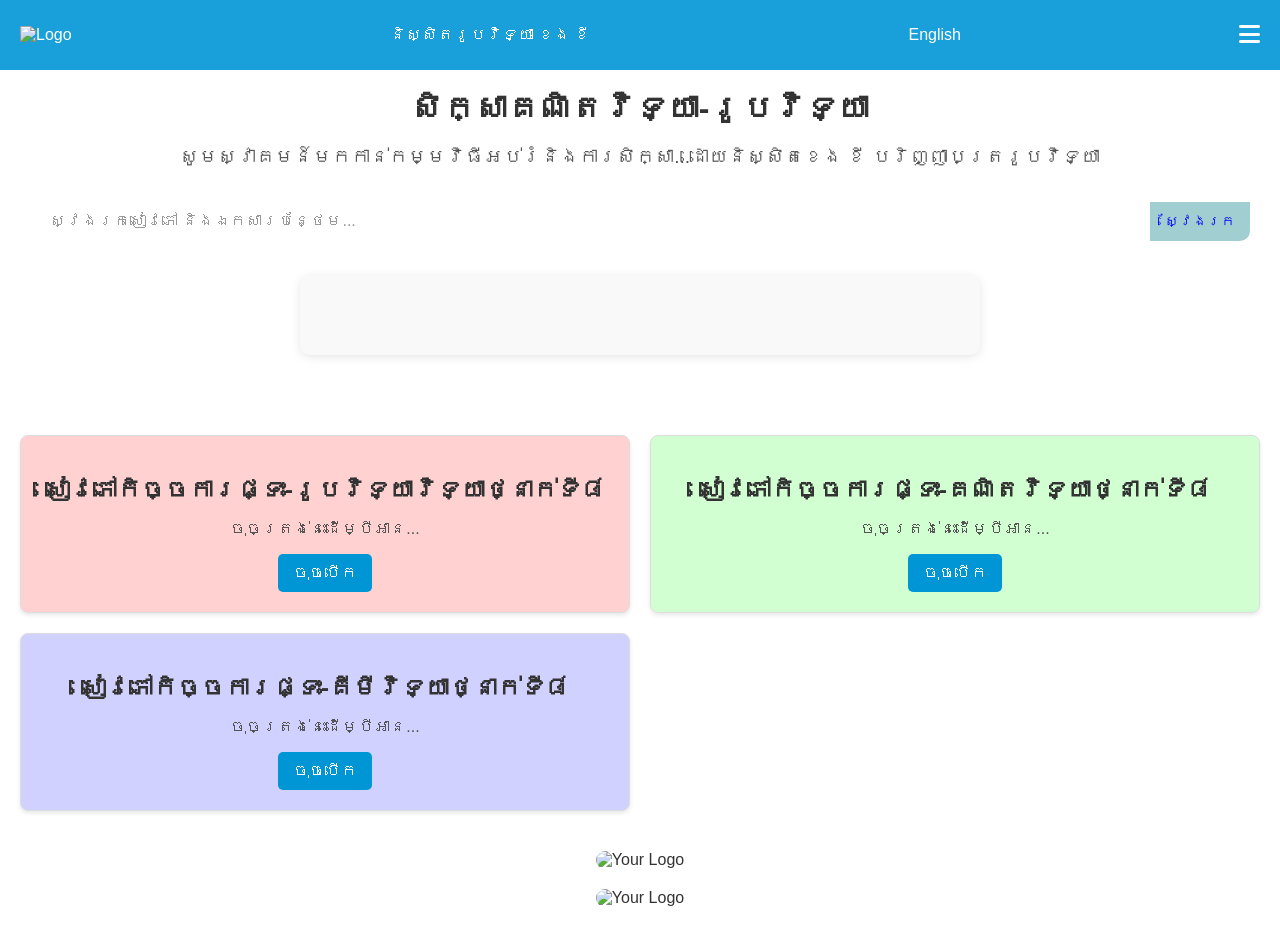
==== Homework_Book_Grade_8.html @ 67afd323 "Add files via upload" ====
<!DOCTYPE html>
<html lang="kh">
<head>
    <meta charset="UTF-8">
    <meta name="viewport" content="width=device-width, initial-scale=1.0">
    <title>learn-with-Khey_Math-Physics</title>
    <link rel="stylesheet" href="web1.css">
    <link rel="stylesheet" href="https://cdnjs.cloudflare.com/ajax/libs/font-awesome/6.0.0-beta3/css/all.min.css"> <!-- Font Awesome -->
    
</head>

<body>
    
    <header>
       
        <div class="logo">
            <img src="IMG_3658.png" alt="Logo">
        </div>
    
        <nav>
            <ul>
                <li><a href="about.html" data-en="By Kheng Khey" data-kh="និស្សិតរូបវិទ្យា ខេង ខី">និស្សិតរូបវិទ្យា ខេង ខី</a></li>
            </ul>
        </nav>
    
        <nav>
            <ul>
                <li>
                    <a href="#" id="language-toggle" onclick="toggleLanguage()">English</a>
                </li>
            </ul>
        </nav>

        <div class="menu-icon" onclick="toggleMenu()">
            <i class="fas fa-bars"></i>
        </div>
    
        <nav id="menu" class="hidden">
            <ul>
                <li><a href="home.html" >Home</a></li>
                <li><a href="about.html" >About</a></li>
                <li><a href="service.html" >Services</a></li>
                <li><a href="contact.html" >Contact</a></li>
            </ul>
        </nav>
    
                  
        
    </header>
    <main>
        <section class="title-section">
            <h1 data-en="Study Math-Physics" data-kh="សិក្សាគណិតវិទ្យា-រូបវិទ្យា">សិក្សាគណិតវិទ្យា-រូបវិទ្យា</h1>
            <p data-en="Welcome to the Education and Learning Program ... by Kheng Khey, Bachelor of Physics" data-kh="សូមស្វាគមន៍មកកាន់កម្មវិធីអប់រំនិងការសិក្សា...ដោយនិស្សិតខេង ខី បរិញ្ញាបត្ររូបវិទ្យា">សូមស្វាគមន៍មកកាន់កម្មវិធីអប់រំនិងការសិក្សា...ដោយនិស្សិតខេង ខី បរិញ្ញាបត្ររូបវិទ្យា</p>

            <div class="search-container">
                <input type="text" id="searchInput" placeholder="ស្វែងរកសៀវភៅ និងឯកសារបន្ថែម..." data-en="Search for Books and Additional Documents..." data-kh="ស្វែងរកសៀវភៅ និងឯកសារបន្ថែម..." class="search-input">
                <button class="search-button" onclick="search()" data-en="Search" data-kh="ស្វែងរក">ស្វែងរក</button>
            </div>

            <div id="searchResults" class="search-results"></div>
            
        </section>
        <section class="grid-container">
                                  
            <div class="grid-item">
                <h2 data-en="Grade 8 Homework Book - Physics" data-kh="សៀវភៅកិច្ចការផ្ទះ-រូបវិទ្យាវិទ្យាថ្នាក់ទី៨">សៀវភៅកិច្ចការផ្ទះ-រូបវិទ្យាវិទ្យាថ្នាក់ទី៨</h2>
                <p data-en="Click here to read..." data-kh="ចុចត្រង់នេះដើម្បីអាន...">ចុចត្រង់នេះដើម្បីអាន...</p>
                <button data-en="Open PDF" data-kh="ចុចបើក" onclick="openPDF('https://drive.google.com/file/d/1ZZCW0Mt5cC9JnevE5qu38PWy-jJSht7h/view?usp=drive_link')">ចុចបើក</button>
            </div>
            <div class="grid-item">
                <h2 data-en="Grade 8 Homework Book - Mathematics" data-kh="សៀវភៅកិច្ចការផ្ទះ-គណិតវិទ្យាថ្នាក់ទី៨">សៀវភៅកិច្ចការផ្ទះ-គណិតវិទ្យាថ្នាក់ទី៨</h2>
                <p data-en="Click here to read..." data-kh="ចុចត្រង់នេះដើម្បីអាន...">ចុចត្រង់នេះដើម្បីអាន...</p>
                <button data-en="Open PDF" data-kh="ចុចបើក" onclick="openPDF('https://drive.google.com/file/d/1r_PR93Sw56btuy73I5ddFoXyUDrwq6xx/view?usp=drive_link')">ចុចបើក</button>
            </div>
            <div class="grid-item">
                <h2 data-en="Grade 8 Homework Book - Chemistry" data-kh="សៀវភៅកិច្ចការផ្ទះ-គីមីវិទ្យាថ្នាក់ទី៨">សៀវភៅកិច្ចការផ្ទះ-គីមីវិទ្យាថ្នាក់ទី៨</h2>
                <p data-en="Click here to read..." data-kh="ចុចត្រង់នេះដើម្បីអាន...">ចុចត្រង់នេះដើម្បីអាន...</p>
                <button data-en="Open PDF" data-kh="ចុចបើក" onclick="openPDF('https://drive.google.com/file/d/1_DT5lSEag8X1GslGhdIqo8eFzlN5XEoe/view?usp=drive_link')">ចុចបើក</button>
            </div>
            
        </section>
        <div id="popup-content" class="popup hidden">
            <p id="popup-message">I am Khey and ...</p>
            <button onclick="closePopup()">Close</button>
        </div>
        <section class="image-section">
            <img src="IMG_3462.jpg" alt="Your Logo">
        </section>
        <section class="image-section">
            <img src="IMG_3294.JPG" alt="Your Logo">
        </section>
    </main>
    <script src="web.js"></script>
</body>
</html>
---- web1.css ----
body {
    font-family: 'Arial', sans-serif;
    margin: 0;
    padding: 0;
    background-image: url('IMG_3363.jpg'); /* Replace with your image path */
    background-size: cover; /* Ensures the image covers the entire background */
    background-repeat: no-repeat; /* Prevents the image from repeating */
    background-attachment: fixed; /* Keeps the image fixed while scrolling */
    background-position: center; /* Centers the image */
    color: #333;
}

header {
    background-color: rgba(0, 150, 214, 0.9); /* Slight transparency for the header background */
    color: white;
    padding: 1em 0;
    display: flex;
    justify-content: space-between;
    align-items: center;
    padding: 10px 20px;
}

header .logo img {
    height: 50px;
}

header nav ul {
    list-style: none;
    display: flex;
    gap: 10px;
    position: relative;
}

header nav ul li {
    margin: 0;
}

header nav ul li a {
    color: white;
    text-decoration: none;
    cursor: pointer;
}

header nav ul li #language-options {
    display: none;
    position: absolute;
    top: 30px;
    background-color: white;
    color: black;
    border-radius: 5px;
    box-shadow: 0px 4px 6px rgba(0, 0, 0, 0.1);
}

header nav ul li #language-options button {
    background: none;
    border: none;
    padding: 10px;
    width: 100%;
    text-align: left;
    cursor: pointer;
}

header nav ul li #language-options button:hover {
    background-color: #f0f0f0;
}

.title-section {
    text-align: center;
    padding: 20px;
    background-color: rgba(255, 255, 255, 0.8); /* Slight transparency for the title section background */
    margin-bottom: 20px;
    border-radius: 10px;
}

.title-section h1 {
    font-size: 2em;
    margin: 0;
}

.title-section p {
    font-size: 1.2em;
    color: #555;
}

.grid-container {
    display: grid;
    grid-template-columns: repeat(auto-fill, minmax(250px, 1fr));
    gap: 20px;
    padding: 20px;
}

.grid-item {
    background-color: rgba(255, 255, 255, 0.9); /* Default background color */
    padding: 20px;
    border: 1px solid #ddd;
    border-radius: 5px;
    box-shadow: 0 2px 4px rgba(0, 0, 0, 0.1);
    text-align: center;
}

/* Assign different background colors to each grid item */
.grid-item:nth-child(1) {
    background-color: rgba(255, 204, 204, 0.9); /* Light Red */
}

.grid-item:nth-child(2) {
    background-color: rgba(204, 255, 204, 0.9); /* Light Green */
}

.grid-item:nth-child(3) {
    background-color: rgba(204, 204, 255, 0.9); /* Light Blue */
}

.grid-item:nth-child(4) {
    background-color: rgba(255, 255, 204, 0.9); /* Light Yellow */
}

.grid-item:nth-child(5) {
    background-color: rgba(255, 204, 255, 0.9); /* Light Pink */
}

.grid-item:nth-child(6) {
    background-color: rgba(204, 255, 255, 0.9); /* Light Cyan */
}

.grid-item:nth-child(7) {
    background-color: rgba(255, 229, 204, 0.9); /* Light Orange */
}

.grid-item:nth-child(8) {
    background-color: rgba(229, 204, 255, 0.9); /* Light Purple */
}

.grid-item:nth-child(9) {
    background-color: rgba(204, 255, 229, 0.9); /* Light Mint */
}

/* Add more colors for additional grid items if necessary */



.grid-item h2 {
    font-size: 1.5em;
    margin-bottom: 10px;
}

.grid-item p {
    color: #555;
}

.grid-item button {
    padding: 10px 15px;
    background-color: #0096d6;
    color: white;
    border: none;
    border-radius: 5px;
    cursor: pointer;
}

.grid-item button:hover {
    background-color: #0dc735c9;
}

.image-section {
    text-align: center;
    margin: 20px;
}

.image-section img {
    max-width: 100%;
    height: auto;
    border-radius: 10px;
}

.hidden {
    display: none;
}

body {
    font-family: "Khmer OS Bokor", Arial, sans-serif; /* Default font for Khmer text */
    margin: 0;
    padding: 0;
    box-sizing: border-box;
}

/* Menu styles */
.menu {
    position: fixed; /* Fix to the top left corner */
    top: 0;
    left: 0;
    background-color: #007bff;
    color: white;
    padding: 15px;
    border-bottom-right-radius: 10px; /* Rounded corner */
    z-index: 1000; /* Ensure it's above other content */
    display: flex;
    align-items: center;
}

.menu-icon {
    font-size: 24px;
    cursor: pointer;
}

.menu nav {
    display: flex;
    flex-direction: column;
    margin-left: 20px; /* Space between the icon and the menu */
}

.menu a {
    color: white;
    text-decoration: none;
    margin: 5px 0;
    font-family: "Comic Sans MS", sans-serif; /* Font for menu items */
}

.menu a:hover {
    text-decoration: underline;
}

.hidden {
    display: none;
}

h1 {
    font-family: "Khmer OS Muol Light", Arial, sans-serif; /* Special font for specific title */
}

.title-section h1[data-kh] {
    font-family: "Khmer OS Muol Light", Arial, sans-serif; /* Applying to the Khmer title */
}

button {
    padding: 10px 20px;
    background-color: #007bff;
    color: white;
    border: none;
    border-radius: 5px;
    cursor: pointer;
    font-size: 16px;
    font-family: "Khmer OS Battambang", Arial, sans-serif; /* Font for the button text */
}

button:hover {
    background-color: #0056b3;
}

.grid-container {
    display: grid;
    grid-template-columns: repeat(auto-fit, minmax(300px, 1fr));
    gap: 20px;
    padding: 20px;
}

.grid-item {
    padding: 20px;
    background-color: #f9f9f9;
    border-radius: 8px;
    text-align: center;
}



/* Search container */
.search-container {
    display: flex;
    justify-content: center; /* Center items horizontally */
    align-items: center;     /* Center items vertically */
    width: 100%;              /* Full width of the screen */
    padding: 10px;
    box-sizing: border-box;  /* Include padding and border in the element's total width and height */
}

.search-bar {
    width: 100%;              /* Full width of its container */
    max-width: 600px;         /* Maximum width */
    padding: 10px;
    font-size: 14px;
    border: 2px solid black;
    border-radius: 5px;
    box-sizing: border-box;  /* Include padding and border in the element's total width */
}


.search-button {
    background-color: #a0ced1;
    color: blue;
    border: none;
    padding: 11.5px 15px;
    font-size: 14px;
    cursor: pointer;
    border-top-right-radius: 0px;
    border-bottom-right-radius: 10px;
    border-top-left-radius: 0px;
    border-bottom-left-radius: 0px;
    transition: background-color 0.3s ease;
}

.search-container input[type="text"]:focus {
    outline: 2px solid #a0ced1; /* Keeps the outline black when focused */
}

.search-input {
    border: none;
    outline: none;
    padding: 15px 20px;
    width: 100%;
    font-size: 16px;
    color: #666;
    border-top-left-radius: 50px;
    border-bottom-left-radius: 50px;
}

.search-input::placeholder {
    color: #999;
}


.search-button:hover {
    background-color: #eb27ba;
    color: rgb(255, 255, 255);
}

.search-results {
    margin-top: 20px;
    padding: 40px;
    background-color: #f9f9f9;
    border-radius: 10px;
    box-shadow: 0 2px 10px rgba(0, 0, 0, 0.1);
    text-align: center; /* Center the text inside the results */
    max-width: 600px; /* Adjust the width as needed */
    margin: 20px auto; /* Center the results container */
}


.navbar {
    background-color: #007ACC; /* Adjust the color to match the blue in your image */
    overflow: hidden;
    padding: 14px 20px;
}

.navbar .menu {
    list-style-type: none;
    margin: 0;
    padding: 0;
    display: flex;
    justify-content: flex-end;
}

.navbar .menu li {
    margin-left: 20px;
}

.navbar .menu li a {
    color: #ffffff; /* Adjust the color to match the purple in your image */
    text-decoration: none;
    font-size: 16px;
}

.navbar .menu li a:hover {
    text-decoration: underline;
    color: #FF4500;
}


#menu li a:hover {
    color: rgb(255, 255, 255);
    text-decoration: underline;
}

.menu-icon {
    font-size: 24px;
    display: inline-block;
    color: rgb(255, 255, 255);
    cursor: pointer;
}


.menu-bar {
    font-size: 24px;
    cursor: pointer;
    display: inline-block;
}

.menu-content {
    display: none;
    background-color: #00BCD4;
    padding: 10px;
    position: absolute;
    top: 50px;
    left: 0;
    width: 100%;
    z-index: 1;
}

.menu-content a {
    color: white;
    text-decoration: none;
    display: block;
    padding: 10px 0;
    position: relative;
}

.menu-content a:hover {
    background-color: #0097A7;
}

.menu-content a::after {
    content: '';
    position: absolute;
    left: 0;
    bottom: 0;
    width: 0%;
    height: 2px;
    background-color: white;
    transition: width 0.3s ease;
}

.menu-content a:hover::after {
    width: 100%;
}

.centered-link {
    text-align: center;
}

#openLink {
    display: inline-block;
    padding: 90px 120px;
    font-size: 24px;
    background-color: #f0f0f0;
    border: 2px solid black;
    border-radius: 10px;
    text-decoration: none;
    color: black;
    font-weight: bold;
    transition: background-color 0.3s ease;
}

#openLink:hover {
    background-color: #19c937;
}

.grid-container {
    display: grid;
    grid-template-columns: repeat(2, 1fr); /* Adjust the number of columns */
    gap: 20px;
    padding: 20px;
    text-align: center;
}

.centered-link a {
    display: inline-block;
    padding: 20px 40px;
    font-size: 20px;
    border-radius: 8px;
    text-decoration: none;
    color: white;
    width: 100%;
    height: 100%;
    line-height: 1.5;
    transition: background-color 0.3s ease;
}

#openLink1 {
    background-color: #3498db; /* Blue */
}

#openLink2 {
    background-color: #e74c3c; /* Red */
}

#openLink3 {
    background-color: #2ecc71; /* Green */
}

#openLink4 {
    background-color: #f1c40f; /* Yellow */
}

.centered-link a:hover {
    opacity: 0.8; /* Slight transparency on hover */
    transform: scale(1.05); /* Slightly increase size on hover */
}
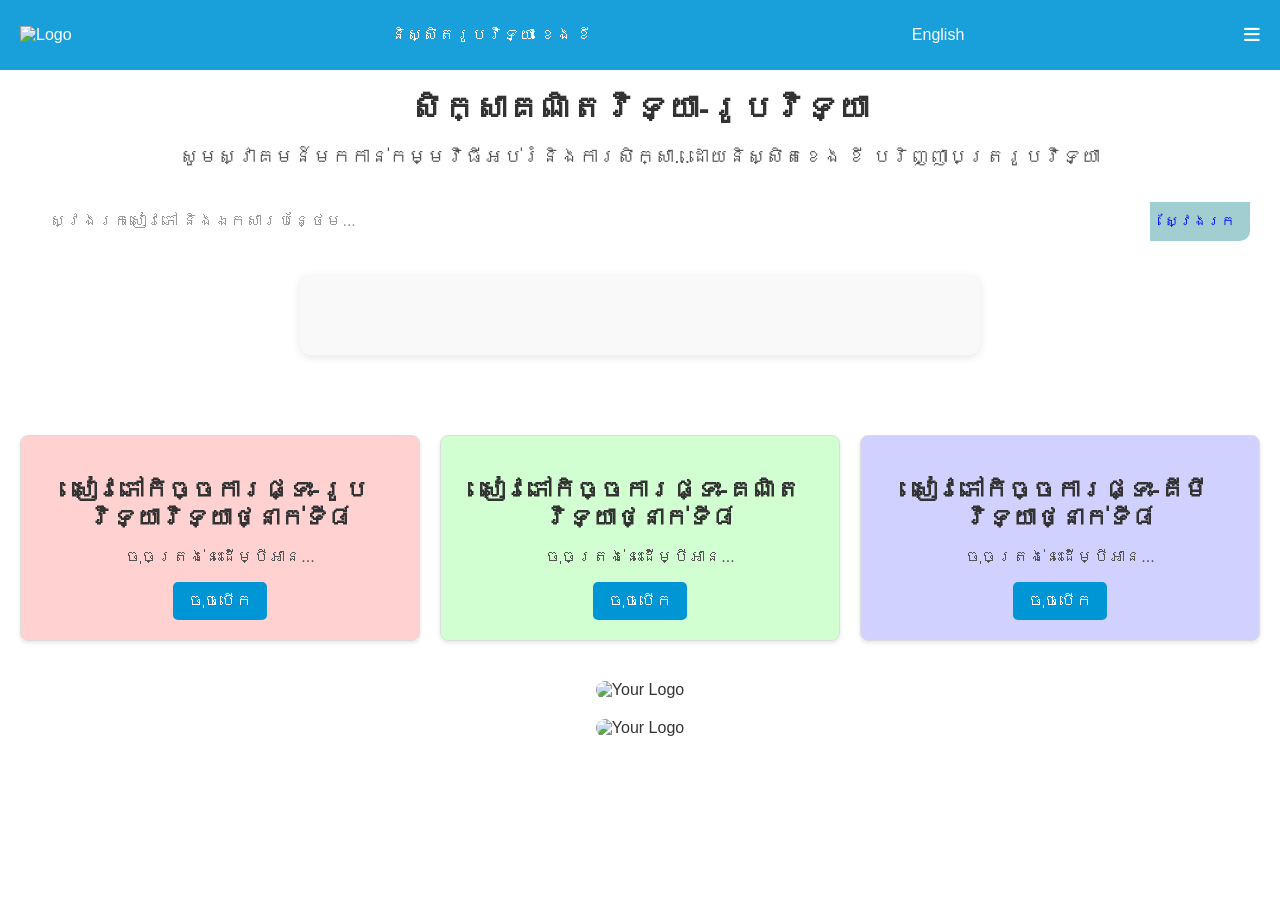
==== commit 68c47aa2: "Add files via upload" ====
--- a/Homework_Book_Grade_8.html
+++ b/Homework_Book_Grade_8.html
@@ -4,9 +4,13 @@
     <meta charset="UTF-8">
     <meta name="viewport" content="width=device-width, initial-scale=1.0">
     <title>learn-with-Khey_Math-Physics</title>
+    <link rel="stylesheet" href="https://cdnjs.cloudflare.com/ajax/libs/font-awesome/6.0.0-beta3/css/all.min.css"> <!-- Font Awesome -->
+    <link rel="stylesheet" href="https://fonts.googleapis.com/css2?family=Khmer+OS+Battambang:wght@400;700&display=swap">
+    <link href="https://fonts.googleapis.com/css2?family=Koulen&family=Moul&family=Battambang&family=Nokora&display=swap" rel="stylesheet">
+    <link href="https://fonts.googleapis.com/css2?family=Comic+Neue:wght@400;700&display=swap" rel="stylesheet">
+
     <link rel="stylesheet" href="web1.css">
-    <link rel="stylesheet" href="https://cdnjs.cloudflare.com/ajax/libs/font-awesome/6.0.0-beta3/css/all.min.css"> <!-- Font Awesome -->
-    
+   
 </head>
 
 <body>
@@ -37,14 +41,16 @@
     
         <nav id="menu" class="hidden">
             <ul>
-                <li><a href="home.html" >Home</a></li>
-                <li><a href="about.html" >About</a></li>
-                <li><a href="service.html" >Services</a></li>
-                <li><a href="contact.html" >Contact</a></li>
+                <li><a href="home.html" ><i class="fa fa-home" aria-hidden="true"></i> Home</a></li>
+                <li><a href="about.html" ><i class="fa fa-info-circle" aria-hidden="true"></i> About</a></li>
+                <li><a href="service.html" ><i class="fa fa-wrench" aria-hidden="true"></i> Services</a></li>
+                <li><a href="contact.html" ><i class="fa fa-address-book" aria-hidden="true"></i> Contact</a></li>
+                
+                
             </ul>
         </nav>
     
-                  
+    
         
     </header>
     <main>
--- a/web1.css
+++ b/web1.css
@@ -159,6 +159,9 @@
 
 .grid-item button:hover {
     background-color: #0dc735c9;
+    transition: background-color 0.3s ease, transform 0.3s ease;
+    opacity: 0.8;
+    transform: scale(1.3);
 }
 
 .image-section {
@@ -270,9 +273,11 @@
     width: 100%;              /* Full width of the screen */
     padding: 10px;
     box-sizing: border-box;  /* Include padding and border in the element's total width and height */
+    
 }
 
 .search-bar {
+    font-family: 'Khmer OS Battambang', sans-serif;
     width: 100%;              /* Full width of its container */
     max-width: 600px;         /* Maximum width */
     padding: 10px;
@@ -280,6 +285,17 @@
     border: 2px solid black;
     border-radius: 5px;
     box-sizing: border-box;  /* Include padding and border in the element's total width */
+   
+}
+
+.search-input:hover {
+    background-color: #CAD4C5;  /* Change background color on hover */
+    color: rgb(0, 0, 0);  /* Change text color on hover */
+    opacity: 0.8;               /* Change opacity on hover */
+    transform: scale(1.0);     /* Slightly scale up the eសlement on hover */
+    transition: background-color 0.3s ease, transform 0.3s ease;
+    opacity: 0.8;
+    
 }
 
 
@@ -296,9 +312,15 @@
     border-bottom-left-radius: 0px;
     transition: background-color 0.3s ease;
 }
+.search-button:hover {
+    background-color: #eb27ba;
+    color: rgb(255, 255, 255);
+    opacity: 0.8;
+    transform: scale(1.03);
+}
 
 .search-container input[type="text"]:focus {
-    outline: 2px solid #a0ced1; /* Keeps the outline black when focused */
+    outline: 1px solid #a0ced1; /* Keeps the outline black when focused */
 }
 
 .search-input {
@@ -317,11 +339,6 @@
 }
 
 
-.search-button:hover {
-    background-color: #eb27ba;
-    color: rgb(255, 255, 255);
-}
-
 .search-results {
     margin-top: 20px;
     padding: 40px;
@@ -334,152 +351,79 @@
 }
 
 
+
+
+/* Style for the navbar */
 .navbar {
     background-color: #007ACC; /* Adjust the color to match the blue in your image */
     overflow: hidden;
     padding: 14px 20px;
-}
-
-.navbar .menu {
+    position: relative; /* Position relative for correct positioning of the menu */
+}
+
+/* Style for the menu icon */
+.menu-icon {
+    font-size: 18px;
+    color: #ffffff;
+    cursor: pointer;
+}
+.menu-icon:hover{
+     
+    color: rgb(0, 0, 0);  
+    opacity: 0.8;
+    transform: scale(1.3);  
+    transition: background-color 0.3s ease, transform 0.3s ease;
+}
+
+/* Style for the menu */
+#menu {
+    display: none;
+    position: absolute;
+    top: 100px; /* Adjust based on your header height */
+    right: 20px; /* Position to the right */
+    background-color: #00BCD4; /* Background color for the menu */
+    padding: 10px;
+    width: 300px; /* Adjust the width to make the menu smaller */
+    z-index: 1000;
+    box-shadow: 0px 8px 16px 0px rgba(0,0,0,0.2); /* Add a shadow for better visibility */
+    border-radius: 8px; /* Rounded corners for the menu */
+}
+
+/* Style for the menu items */
+#menu ul {
     list-style-type: none;
     margin: 0;
     padding: 0;
-    display: flex;
-    justify-content: flex-end;
-}
-
-.navbar .menu li {
-    margin-left: 20px;
-}
-
-.navbar .menu li a {
-    color: #ffffff; /* Adjust the color to match the purple in your image */
+}
+#menu ul li:hover{
+    background-color: #CAD4C5;  
+    color: rgb(0, 0, 0);  
+    opacity: 0.8;
+    transform: scale(1.16);  
+    transition: background-color 0.3s ease, transform 0.3s ease;
+}
+#menu ul li {
+    margin: 2px 0;
+}
+
+#menu ul li a {
+    color: #ffffff;
     text-decoration: none;
     font-size: 16px;
-}
-
-.navbar .menu li a:hover {
-    text-decoration: underline;
-    color: #FF4500;
-}
-
-
-#menu li a:hover {
-    color: rgb(255, 255, 255);
-    text-decoration: underline;
-}
-
-.menu-icon {
-    font-size: 24px;
-    display: inline-block;
-    color: rgb(255, 255, 255);
-    cursor: pointer;
-}
-
-
+    display: block; /* Make links take full width */
+}
+
+#menu ul li a:hover {
+    background-color: #0097A7;
+    border-radius: 4px;
+    padding: 5px;
+    
+}
+
+/* Style for the menu bar icon */
 .menu-bar {
     font-size: 24px;
     cursor: pointer;
     display: inline-block;
 }
 
-.menu-content {
-    display: none;
-    background-color: #00BCD4;
-    padding: 10px;
-    position: absolute;
-    top: 50px;
-    left: 0;
-    width: 100%;
-    z-index: 1;
-}
-
-.menu-content a {
-    color: white;
-    text-decoration: none;
-    display: block;
-    padding: 10px 0;
-    position: relative;
-}
-
-.menu-content a:hover {
-    background-color: #0097A7;
-}
-
-.menu-content a::after {
-    content: '';
-    position: absolute;
-    left: 0;
-    bottom: 0;
-    width: 0%;
-    height: 2px;
-    background-color: white;
-    transition: width 0.3s ease;
-}
-
-.menu-content a:hover::after {
-    width: 100%;
-}
-
-.centered-link {
-    text-align: center;
-}
-
-#openLink {
-    display: inline-block;
-    padding: 90px 120px;
-    font-size: 24px;
-    background-color: #f0f0f0;
-    border: 2px solid black;
-    border-radius: 10px;
-    text-decoration: none;
-    color: black;
-    font-weight: bold;
-    transition: background-color 0.3s ease;
-}
-
-#openLink:hover {
-    background-color: #19c937;
-}
-
-.grid-container {
-    display: grid;
-    grid-template-columns: repeat(2, 1fr); /* Adjust the number of columns */
-    gap: 20px;
-    padding: 20px;
-    text-align: center;
-}
-
-.centered-link a {
-    display: inline-block;
-    padding: 20px 40px;
-    font-size: 20px;
-    border-radius: 8px;
-    text-decoration: none;
-    color: white;
-    width: 100%;
-    height: 100%;
-    line-height: 1.5;
-    transition: background-color 0.3s ease;
-}
-
-#openLink1 {
-    background-color: #3498db; /* Blue */
-}
-
-#openLink2 {
-    background-color: #e74c3c; /* Red */
-}
-
-#openLink3 {
-    background-color: #2ecc71; /* Green */
-}
-
-#openLink4 {
-    background-color: #f1c40f; /* Yellow */
-}
-
-.centered-link a:hover {
-    opacity: 0.8; /* Slight transparency on hover */
-    transform: scale(1.05); /* Slightly increase size on hover */
-}
